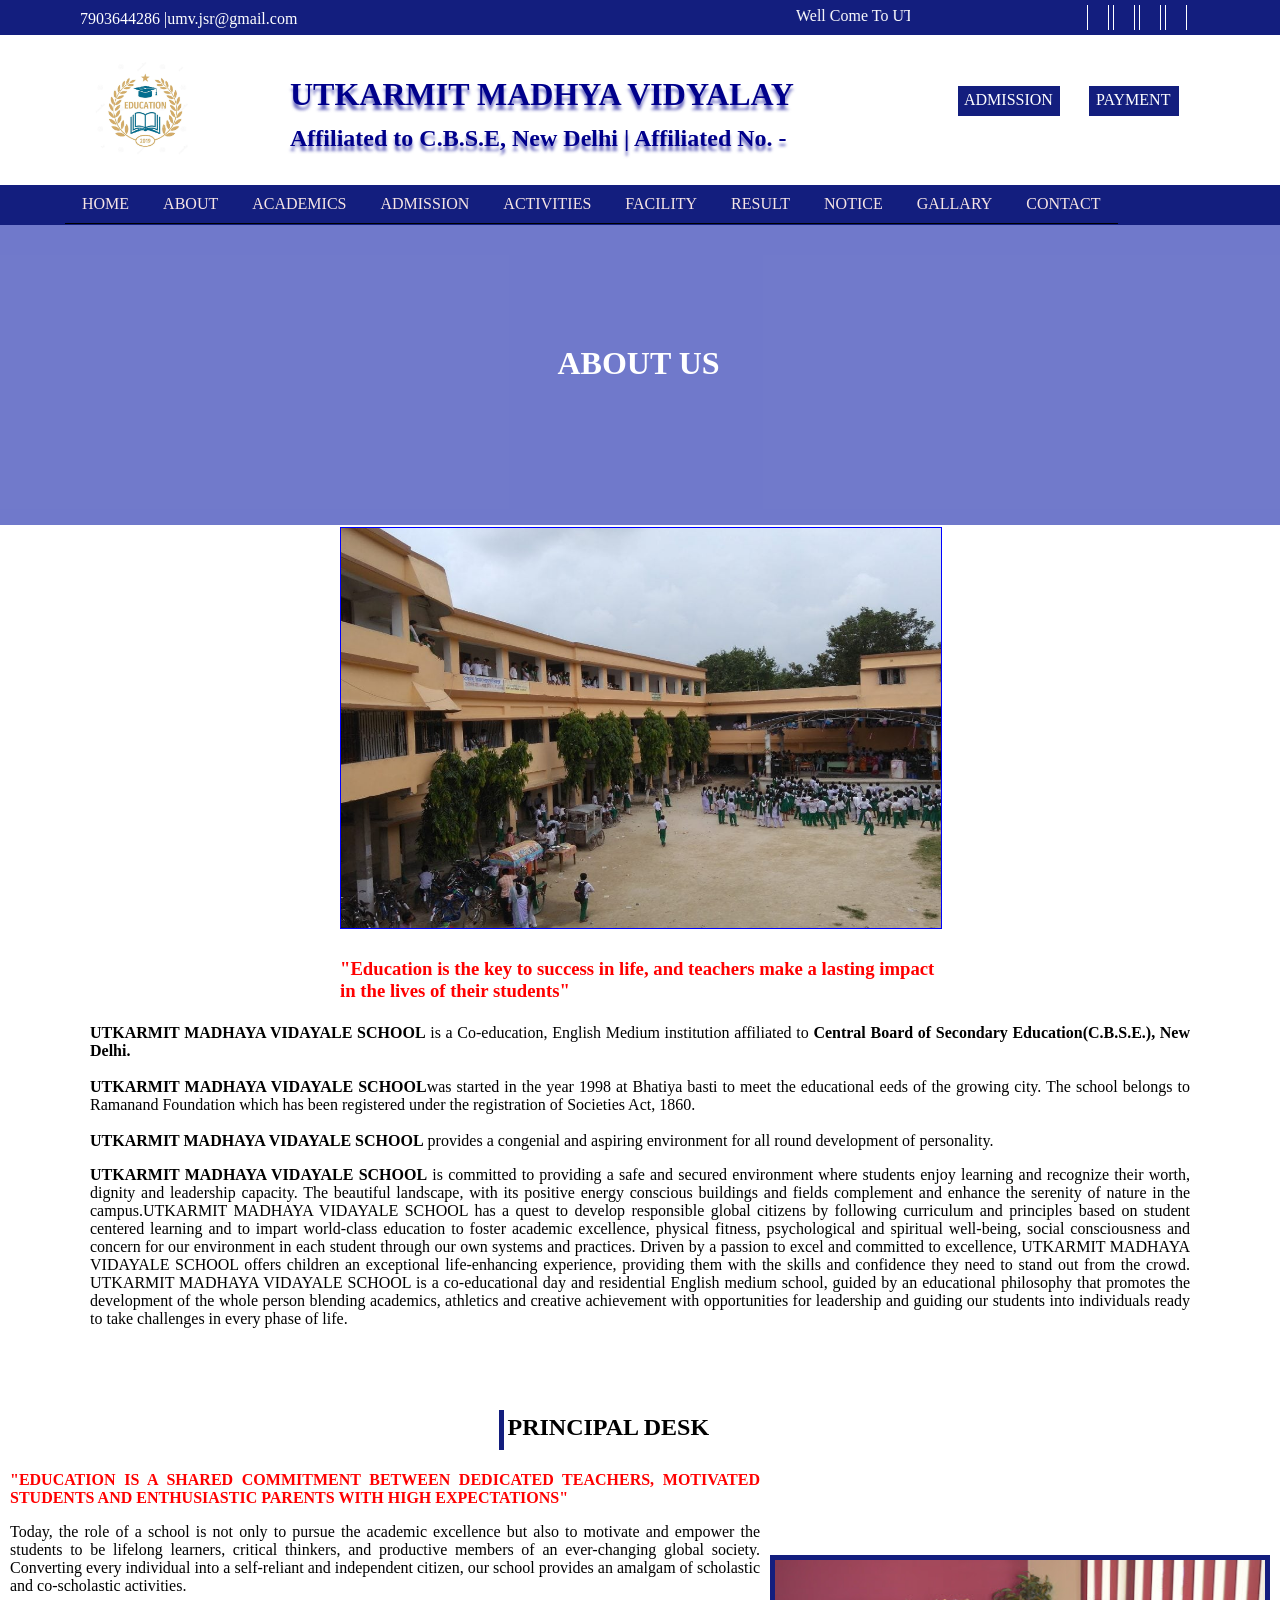
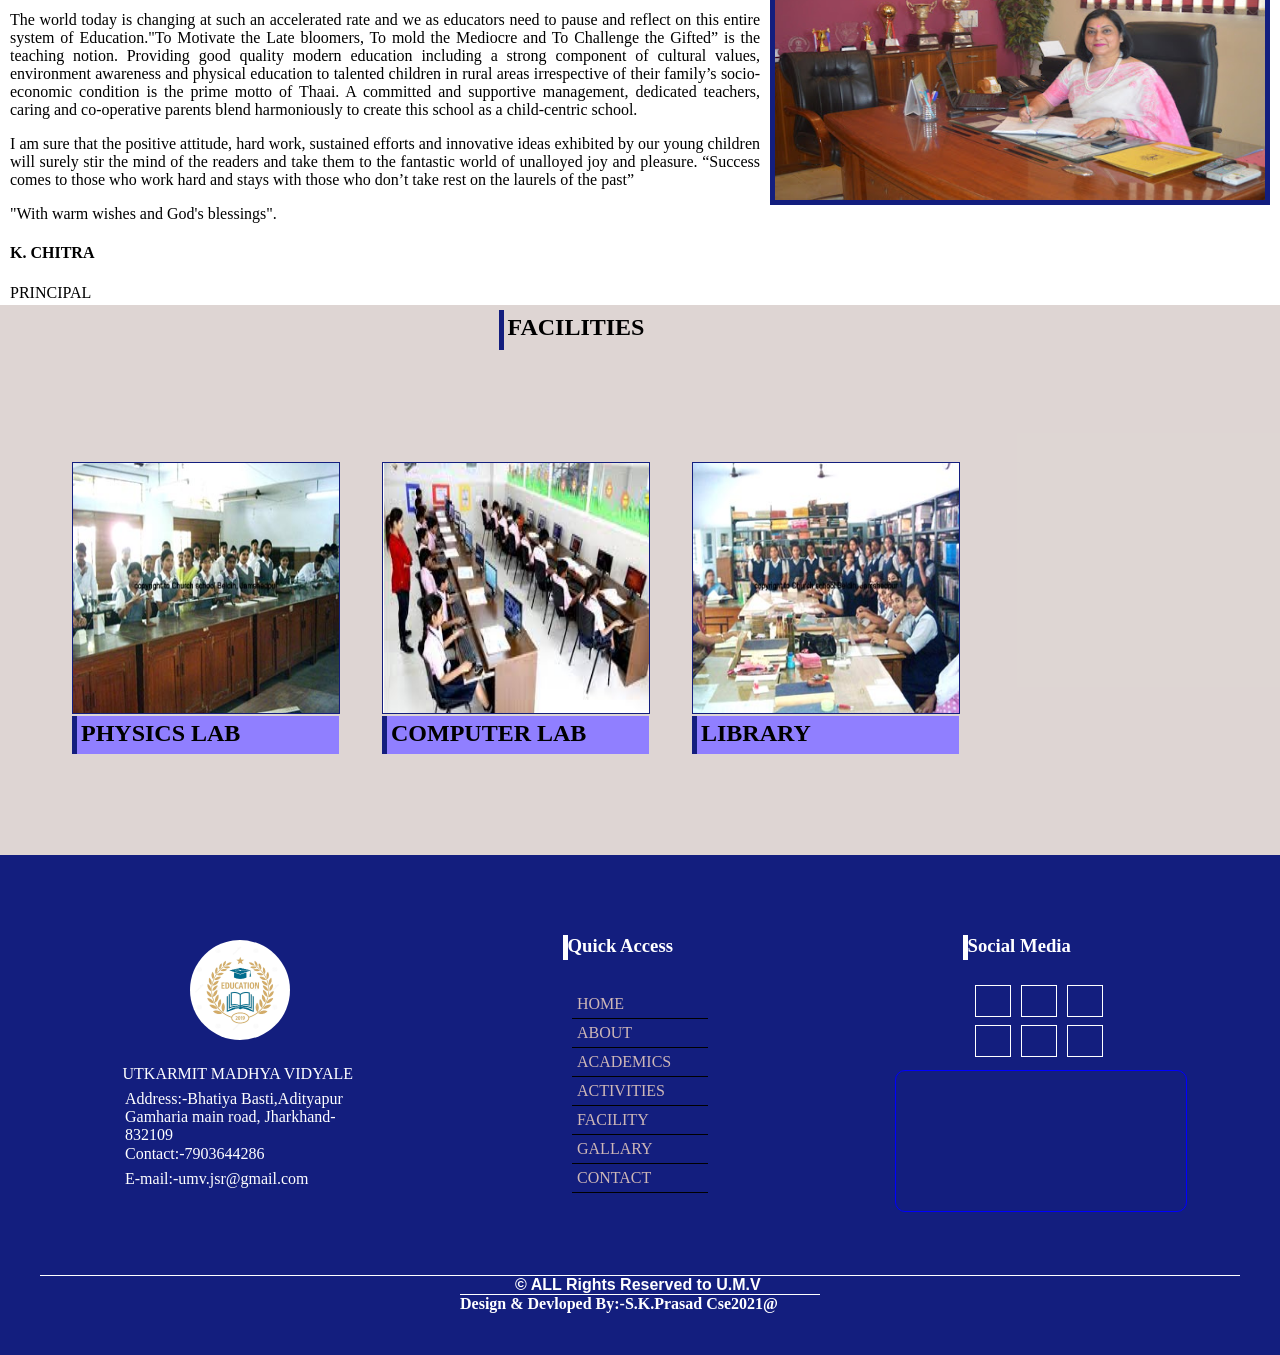
==== about.html @ e0db5dc6 "Add files via upload" ====
﻿<!DOCTYPE html>
<html lang="en">
<head>
    <meta charset="UTF-8">
    <meta http-equiv="X-UA-Compatible" content="IE=edge">
    <meta name="viewport" content="width=device-width, initial-scale=1.0">
    <title>www.myschool.com</title>
    <style type="text/css">
       


    </style>
	 <link rel="stylesheet" type="text/css" href="about.css"/>
	<link rel="stylesheet" type="text/css" href="css/font-awesome.css"/>
</head>
<body>
    <div id="mainarea">
        <div id="toparea">
            <div id="toparea1">
                <a href="tel:7903644286">7903644286 |<a href="#">umv.jsr@gmail.com</a></a>

            </div>
            <div id="toparea2">
                <marquee><font color="white">Well Come To UTKARMIT MADHYA VIDHYALAY</font></marquee>
            </div>
            <div id="toparea3">
                <div class="fi"><a href="#"><i class="fa fa-facebook"></i></a></div>
                <div class="fi"><a href="#"><i class="fa fa-instagram"></i></a></div>
                <div class="fi"><a href="#"><i class="fa fa-whatsapp"></i></a></div>
                <div class="fi"><a href="#"><i class="fa fa-twitter"></i></a></div>
            </div>
           
        
            

        </div>
        <div id="headerarea">
            <div id="logo"><img src="logo.jpg"\></div>
            <div id="title">
                <div id="title1"><font color="darkblue" size="3px"><h1>UTKARMIT MADHYA VIDYALAY</h1></font></div>
                <div id="title2"><font color="darkblue"><h2>Affiliated to C.B.S.E, New Delhi  |  Affiliated No. -</h2></font></div>

            </div>
            <div id="button">
                <div id="b1"><font color="white">ADMISSION</font></div>
                <div id="b2"><font color="white">PAYMENT</font></div>
            </div>

        </div>

    
        <div id="menuarea">

            <ul>
                 <li><a href="index.html"><i class="fa fa-home"></i>HOME</a></li>
                <li><a href="about.html"><i class="fa fa-book"></i>ABOUT</a></li>
                <li><a href="academic.html"><i class="fa fa-file"></i>ACADEMICS</a></li>
                <li><a href="#"><i class="fa fa-user"></i>ADMISSION</a></li>
                <li><a href="activities.html"><i class="fa fa-group"></i>ACTIVITIES</a></li>
                <li><a href="facilities.html"><i class="fa fa-building"></i>FACILITY</a>  </li>
	 <li><a href="#"><i class="fa fa-file-pdf-o"></i>RESULT</a></li>
                
               
                <li><a href="notice.html"><i class="fa fa-bell"></i>NOTICE</a></li>
                <li><a href="gallary.html"><i class="fa fa-camera"></i>GALLARY</a></li>
                <li><a href="#"><i class="fa fa-phone"></i>CONTACT</a></li>
            </ul>

        </div>

        <div id="about">
            <div id="about1"><H1><font color="white">ABOUT US</font></H1></div>

        </div>
        <div id="containt">
            <div id="containt2"><img src="about1.jpg"\></div>
            <div id="containt3">
                <div id="thought"><h3><font color="red">"Education is the key to success in life, and teachers make a lasting impact in the lives of their students"</font></h3></div>
                <div id="paragraph">
                   
                     <p><b>UTKARMIT MADHAYA VIDAYALE SCHOOL</b> is a Co-education, English Medium institution affiliated to <b>Central Board of Secondary Education(C.B.S.E.), New Delhi.</b> </br></br><b>UTKARMIT MADHAYA VIDAYALE SCHOOL</b>was started in the year 1998 at Bhatiya basti to meet the educational eeds of the growing city. The school belongs to Ramanand Foundation which has been registered under the registration of Societies Act, 1860.</br></br><b>UTKARMIT MADHAYA VIDAYALE SCHOOL</b> provides a congenial and aspiring environment for all round development of personality.</p>
                     <p><b>UTKARMIT MADHAYA VIDAYALE SCHOOL</b> is committed to providing a safe and secured environment where students enjoy learning and recognize their worth, dignity and leadership capacity. The beautiful landscape, with its positive energy conscious buildings and fields complement and enhance the serenity of nature in the campus.UTKARMIT MADHAYA VIDAYALE SCHOOL has a quest to develop responsible global citizens by following curriculum and principles based on student centered learning and to impart world-class education to foster academic excellence, physical fitness, psychological and spiritual well-being, social consciousness and concern for our environment in each student through our own systems and practices. Driven by a passion to excel and committed to excellence, UTKARMIT MADHAYA VIDAYALE SCHOOL offers children an exceptional life-enhancing experience, providing them with the skills and confidence they need to stand out from the crowd. UTKARMIT MADHAYA VIDAYALE SCHOOL is a co-educational day and residential English medium school, guided by an educational philosophy that promotes the development of the whole person blending academics, athletics and creative achievement with opportunities for leadership and guiding our students into individuals ready to take challenges in every phase of life.</p>
                </div>
            </div>


        </div>
        <div id="pdesk">
            <div id="pdesk1">
                <font size="5px"><b>PRINCIPAL DESK</b></font>
             </div>
            <div id="pmessage">
                <div id="pmessage1">
                    <div id="pmessage2" >
                            <p><font color="red"><b>"EDUCATION IS A SHARED COMMITMENT BETWEEN DEDICATED TEACHERS, MOTIVATED STUDENTS AND ENTHUSIASTIC PARENTS WITH HIGH EXPECTATIONS"</b></font></p>
                            <p >Today, the role of a school is not only to pursue the academic excellence but also to motivate and empower the students to be lifelong learners, critical thinkers, and productive members of an ever-changing global society. Converting every individual into a self-reliant and independent citizen, our school provides an amalgam of scholastic and co-scholastic activities.</p>
                            <p>The world today is changing at such an accelerated rate and we as educators need to pause and reflect on this entire system of Education."To Motivate the Late bloomers, To mold the Mediocre and To Challenge the Gifted” is the teaching notion. Providing good quality modern education including a strong component of cultural values, environment awareness and physical education to talented children in rural areas irrespective of their family’s socio-economic condition is the prime motto of Thaai. A committed and supportive management, dedicated teachers, caring and co-operative parents blend harmoniously to create this school as a child-centric school.</p>
                            <p>I am sure that the positive attitude, hard work, sustained efforts and innovative ideas exhibited by our young children will surely stir the mind of the readers and take them to the fantastic world of unalloyed joy and pleasure. “Success comes to those who work hard and stays with those who don’t take rest on the laurels of the past”</p>
                            <p>"With warm wishes and God's blessings".</p>
                            <h4>K. CHITRA</h4>
                            <p>PRINCIPAL</p>
                        </div>
                
                      <div id="pmessage3">
                        <img src="unnamed.jpg"\>


                    </div>

                </div>

            </div>
       
     
                
                <div id="facilities">
                    <div id="f1"><font size="5px"><b>FACILITIES</b></font></div>

                </div>
                <div id="f2">
                    <div id="f3">
                        <div class="box">
                            <div class="box2"><img src="physics-lab.jpg"\></div>
                            <div class="box3"><font size="5px"><b>PHYSICS LAB</b></font></div>
                        </div>
                        <div class="box">
                            <div class="box2"><img src="download.jpg"\></div>
                            <div class="box3"><font size="5px"><b>COMPUTER LAB</b></font></div>
                        </div>
                        <div class="box">
                            <div class="box2"><img src="library-2.jpg"\></div>
                            <div class="box3"><font size="5px"><b>LIBRARY</b></font></div>
                        </div>
                        <div class="box">
                            <div class="box2"><img src="playground-7.jpg"\></div>
                            <div class="box3"><font size="5px"><b>PLAYGROUND</b></font></div>
                        </div>
                       

                    </div>

                </div>
               
                    <div id="footer">
                        <div id="footer1">
                            <div class="footer2">
                                <div id="flogo"><img src="logo.jpg"\></div>
                                <div id="fhead"><p><font color="white">UTKARMIT MADHYA VIDYALE</font></p></div>
                                <div id="address"><font color="white">Address:-Bhatiya Basti,Adityapur Gamharia main road, Jharkhand-832109</font></div>
                                <div id="contact"><font color="white">Contact:-</font><a href="tel:7903644286">7903644286</a></div>
                                <div id="email"><font color="white">E-mail:-<a href="mail:umv.jsr@gmail.com">umv.jsr@gmail.com</a></font></div>
                            </div>
                            <div class="footer2">
                                <div id="links1"><h3><font color="white">Quick Access</font></h3></div>
                                <div id="links2">
                                    <ul>
                                        <li><a href="index.html">HOME</a></li>
                                        <li><a href="about.html">ABOUT</a></li>
                                        <li><a href="academic.html">ACADEMICS</a></li>
                                        <li><a href="activities.html">ACTIVITIES</a></li>
                                        <li><a href="facilities.html">FACILITY</a></li>
                                        <li><a href="gallery.html">GALLARY</a></li>
                                        <li><a href="contact.html">CONTACT</a></li>
                                    </ul>
                                </div>
                            </div>
                            <div class="footer2">
                                <div id="s1"><h3><font color="white">Social Media</font></h3></div>
                                <div id="s2"> 
                                <div class="s3">
                                    <div class="s4"><a href="#"><i class="fa fa-facebook"></i></a></div>
                                    <div class="s4"><a href="#"><i class="fa fa-twitter"></i></a></div>
                                    <div class="s4"><a href="#"><i class="fa fa-whatsapp"></i></a></div>
                                </div>
                                <div class="s3">
                                    <div class="s4"><a href="#"><i class="fa fa-instagram"></i></a></div>
                                    <div class="s4"><a href="#"><i class="fa fa-linkedin-square"></i></a></div>
                                    <div class="s4"><a href="#"><i class="fa fa-youtube-play"></i></a></div>
                                </div>
                                </div>
                                <div id="s5">
                                    <iframe src="https://www.google.com/maps/embed?pb=!1m18!1m12!1m3!1d3678.1274676911253!2d86.13981171427804!3d22.7977402304158!2m3!1f0!2f0!3f0!3m2!1i1024!2i768!4f13.1!3m3!1m2!1s0x39f5e4e4e23138e5%3A0x392708214e0cce50!2sSK%20Computer!5e0!3m2!1sen!2sin!4v1638510282159!5m2!1sen!2sin" width="100%" height="100%" style="border:0;" allowfullscreen="" loading="lazy"></iframe>
                                </div>
                            </div>
                        </div>

                        <div id="boderline">
                            <div id="boderline1"><font color="white" face="sans-serif"><b>© ALL Rights Reserved to U.M.V</b></font></div>
                            <div id="boderline2"><font color="white" face="cursive"><b>Design & Devloped By:-S.K.Prasad Cse2021@</b></font></div>
                        </div>
                    </div>
                    

        </div>
       

    </div>
    
</body>
</html>
---- about.css ----
body{
            margin: 0;
        }
            #mainarea{
                width: 100%;
                height: auto;
               
            }
            #toparea{
                width: 100%;
                height: 35px;
                background-color: rgb(19, 30, 126);
            }
            #toparea1{
                width: 250px;
                height:15px;
                /*background-color: crimson;*/
                float: left;
                margin: 10px 80px;
               

            }
            #toparea a:link, #toparea a:visited{
                color:white;
                text-decoration: none;
            }
            #toparea a:hover{
                 text-decoration: underline;
                 color: rgb(240, 199, 63);
            }
            #toparea2{
                width: 500px;
                height:20px;
                /*background-color: crimson;*/
                float: left;
                margin: 7px 0;
               
            }
           
            #toparea3{
                width: 105px;
                height:25px;
              /* background-color: crimson;*/
                float: right;
                margin: 5px 90px;
               
            }
            .fi{
                width:20px;
                height:25px;
               /* background-color: chartreuse;*/
                float: left;
                margin:0 2px;
               font-size: 20px;
               border-left:solid 1px white;
               border-right:solid 1px white;
            }
            .fi img{
                width:100%;
                height:100%;
            }
            #headerarea{
                width: 100%;
                height: 150px;
               /* background-color: coral;*/
            }
            #logo{
                width: 110px;
                height: 110px;
               /* background-color: rgb(67, 211, 59);*/
                float: left;
                margin: 20px 90px;
                border-radius: 50px;
            }
            #logo img{
                width: 110px;
                height: 110px;
                border-radius: 50px;

            }
            #title{
                width: 550px;
                height: 100px;
                float: left;
               /* background-color: gray;*/
                margin: 20px auto;
            }
            #title1{
                width: 550px;
                height: 50px;
                float: left;
               /* background-color: aqua;*/
             
            }
            #title1 h1{
                text-shadow: 0px 5px 3px rgba(35, 35, 162, 0.659);
            }
            #title2{
                width: 550px;
                height: 50px;
                /*background-color: bisque;*/
                float: left;

            }
            #title2 h2{
                text-shadow: 0px 5px 3px rgba(35, 35, 162, 0.659);
            }
            #button{
                width: 250px;
                height: 100px;
                /*background-color: #fec233;*/
                float: right;
                margin: 20px 90px;
            }
            #b1{
                width:90px;
                height:20px;
                background-color:  rgb(19, 30, 126);
                float: left;
                margin: 30px 17px;
                padding: 5PX 6PX;
                border: solid 1px white;
            }
            #b1:hover{
                background-color: blue;
            }
            #b2{
                width:76px;
                height:20px;
                background-color:  rgb(19, 30, 126);
                float: right;
                margin: 30px 10px;
                padding: 5PX 7PX;
                border: solid 1px white;
            }
            #b2:hover{
                background-color: blue;
            }

            #menuarea{
                width: 100%;
                height: 40px;
                background-color:  rgb(19, 30, 126);
            }
            #menuarea ul{
					list-style:none;
					margin: 0 65px;
					padding: 0;
				}
			#menuarea ul li{
					float: left;
					}
			#menuarea ul li a:link, #menuarea ul li a:visited{
					color: rgb(247, 229, 229);
					text-decoration: none;
					background: rgb(19, 30, 126);
					padding: 10px 17px;
					display: block;
					border-bottom: solid 1px #000;
					}
			#menuarea ul li a:hover{
					color: yellow;
					background: rgba(11, 15, 119, 0.926);
				}
			#menuarea ul li ul{
					display: none;
					}
			#menuarea ul li:hover ul{
					display: block;
					position: absolute;
					z-index: 100;
					
					}
			#menuarea ul li:hover ul li{
						float: none;
						}
            #about{
                width:100%;
                height:300px;
                background-color: rgba(52, 65, 181, 0.7);
                float: left;

            }
            #about1{
                width: 165px;
                height: 40px;
               /* background-color: yellow;*/
                margin: 120px auto;
            }
            #containt{
                width: 100%;
                height: 880px;
                /*background-color: burlywood;*/
                float: left;
            }
            #containt2{
                width:600px;
                height:400px;
               /* background-color: chocolate;*/
               
                margin: 2px auto;
            }
            #containt2 img{
                width:600px;
                height:400px;
                border: solid 1px blue;
            }
            #containt3{
                width:100%;
                height:450px;
                /*background-color: coral;*/
                float: left;
                margin: 10px 0;

            }
            #thought{
                width: 600px;
                height: 50px;
                /*background-color: darkgoldenrod;*/
                margin: 2px auto;
            }
            #paragraph{
                width: 1100px;
                height: 340px;
                /*background-color: brown;*/
                margin: 10px auto;
                text-align: justify;
            }
            #pdesk{
                width: 100%;
                height: 50px;
               /* background-color: olivedrab;*/
                float:left;
            }
            #pdesk1{
                width: 270px;
                height: 32px;
               /* background-color: rgb(28, 165, 101);*/
                margin: 5px auto;
                border-left: solid 5px rgb(19, 30, 126);
                padding: 4px;
            
            }
            #pmessage{
                width: 100%;
                height: 450px;
                float:left;
               /* background-color: darkgoldenrod;*/

            }
            #pmessage1{
                width: 1260px;
                height: 450px;
             
              /* background-color: rgb(134, 216, 39);*/
                margin: 0 auto;

            }
            #pmessage2{
                width: 750px;
                height: 450px;
                text-align: justify;
               /* background-color: rgb(216, 39, 187);*/
                float:left;
              
            }

            #pmessage3{
                width: 500px;
                height: 250px;
                float: right;
                background-color: rgb(19, 30, 126);
                margin: 100px 0;

            }
            #pmessage3 img{
                width: 490px;
                height: 240px;
                margin: 5px;
               
            }
			
        
            #facilities{
                width: 100%;
                height: 50px;
                background-color: rgba(218, 208, 205, 0.878);
                float: left;
            }
            #f1{
                width: 270px;
                height: 32px;
               /* background-color: rgba(218, 208, 205, 0.878);*/
                margin: 5px auto;
                border-left: solid 5px rgb(19, 30, 126);
                padding: 4px;
            }
            #f2{
                width: 100%;
                height: 500px;
               background-color:  rgba(218, 208, 205, 0.878);
                float: left;
            }
            #f3{
                width: 1200;
                height: 400px;
               /* background-color: rgba(218, 208, 205, 0.878);*/
                margin: 50px;
            }
            .box{
                width: 270px;
                height:300px;
               /* background-color: brown;*/
                margin: 50px 10px;
                float: left;
                padding: 5px 10px;
            }
            .box2{
                width:266px;
                height:250px;
                margin: 2px;
               /* background-color: aquamarine;*/
                float:left;

            }
            .box2 img{
                width: 266px;
                height:250px;
             
               border: solid 1px rgb(19, 30, 126);
                float: left;
            }
            .box3{
                width:254px;
                height:30px;
                margin: 2px;
                background-color: rgb(144, 127, 255);
                float:left;
                border-left: solid 5px rgb(19, 30, 126);
                padding:4px;

            }
         
           #footer{
               width:100%;
               height: 500px;
               background-color:rgb(19, 30, 126); 
               float: left;
           }
           #footer1{
               width:1200px;
               height:300px;
              /* background-color: brown;*/
              
               margin: 60px auto;
           }
           .footer2{
               width:300px;
               height: 300px;
              /* background-color: cadetblue;*/
               margin:0px 50px;
               float: left;
               
           }
           #s1{
            width:150px;
            height: 25px;
            background-color: rgb(19, 30, 126);
            margin: 20px auto;
            border-left: solid 5px white;

           }
           #s2{
            width:150px;
            height: 80px;
           /* background-color: rgb(19, 30, 126);*/
            margin: 10px auto;
             
           }
           .s3{
            width:140px;
            height: 30px;
           /* background-color: rgb(30, 143, 7);*/
            margin: 5px 5px;
            float: left; 

           }
           .s4{
            width:20px;
            height: 20px;
           /* background-color: rgb(201, 52, 201);*/
           padding: 5px 7px;
            float: left; 
            font-size: 25px;
            margin: 0 5px;
            border: solid 1px white;
            color: white;
           }
           .s4 a:hover{
            color:rgba(206, 151, 34, 0.85);
          
         }
         #s5{
            width:290px;
            height: 140px;
            /*background: greenyellow;*/
            margin: 0 5px;
            border: solid 1px blue;
            border-radius: 10px;

        }
           #flogo{
               width: 100px;
               height: 100px;
              /* background-color: chartreuse;*/
               margin:25px auto;
               border-radius: 50px;
           }
           #flogo img{
               width: 100px;
               height: 100px;
               border-radius: 50px;
           }
           #fhead{
               width:235px;
               height: 20px;
             /*  background-color: cyan;*/
               margin: 0 auto;
           }
           #address{
               width:230px;
               height: 50px;
              /* background-color: rgb(0, 81, 255);*/
               margin: 5px auto;
           }
           #contact{
                width:230px;
               height: 20px;
               /*background-color: rgb(0, 81, 255);*/
               margin: 5px auto;
           }
           #contact a:link, #contact a:visited{
                color:white;
                text-decoration: none;
            }
            #contact a:hover{
                 text-decoration: underline;
                 color: rgb(240, 199, 63);
            }
            #email{
                width:230px;
               height: 20px;
              /* background-color: rgb(0, 81, 255);*/
               margin: 5px auto;
              
           }
           #email a:link, #email a:visited{
                color:white;
                text-decoration: none;
            }
            #email a:hover{
                 text-decoration: underline;
                 color: rgb(240, 199, 63);
            }
            #links1{
                width:150px;
                height: 25px;
                background-color: rgb(19, 30, 126);
                margin: 20px auto;
                border-left: solid 5px white;

            }
            #links2{
                width:150px;
                height: 220px;
                background-color: rgb(19, 30, 126);
                margin: 25px auto;
                

            }
            #links2 ul{
                list-style:none;
                margin: 2px;
                padding: 5px;
            }
            #links2 ul li a:link, #links2 ul li a:visited{
                color: rgb(206, 183, 183);
                text-decoration: none;
                background: rgb(19, 30, 126);
                padding: 5px 5px;
                display: block;
                border-bottom: solid 1px #000;
                }
        #links2 ul li a:hover{
                color: yellow;
                background: rgba(0, 38, 255, 0.74);
            }
      
            #boderline{
                width:1200px;
               height:50px;
              /* background-color: brown;*/
             
               margin: 15px auto;
               border-top: solid 1px white;
            }
            #boderline1{
                width:250px;
               height:15px;
             /* background-color: rgb(91, 208, 52);*/
             
               margin: 0px auto;
          
            }
            #boderline2{
                width:360px;
               height:15px;
             /* background-color: rgb(91, 208, 52);*/
               border-top: solid 1px white;
               margin: 3px auto;
          
            }
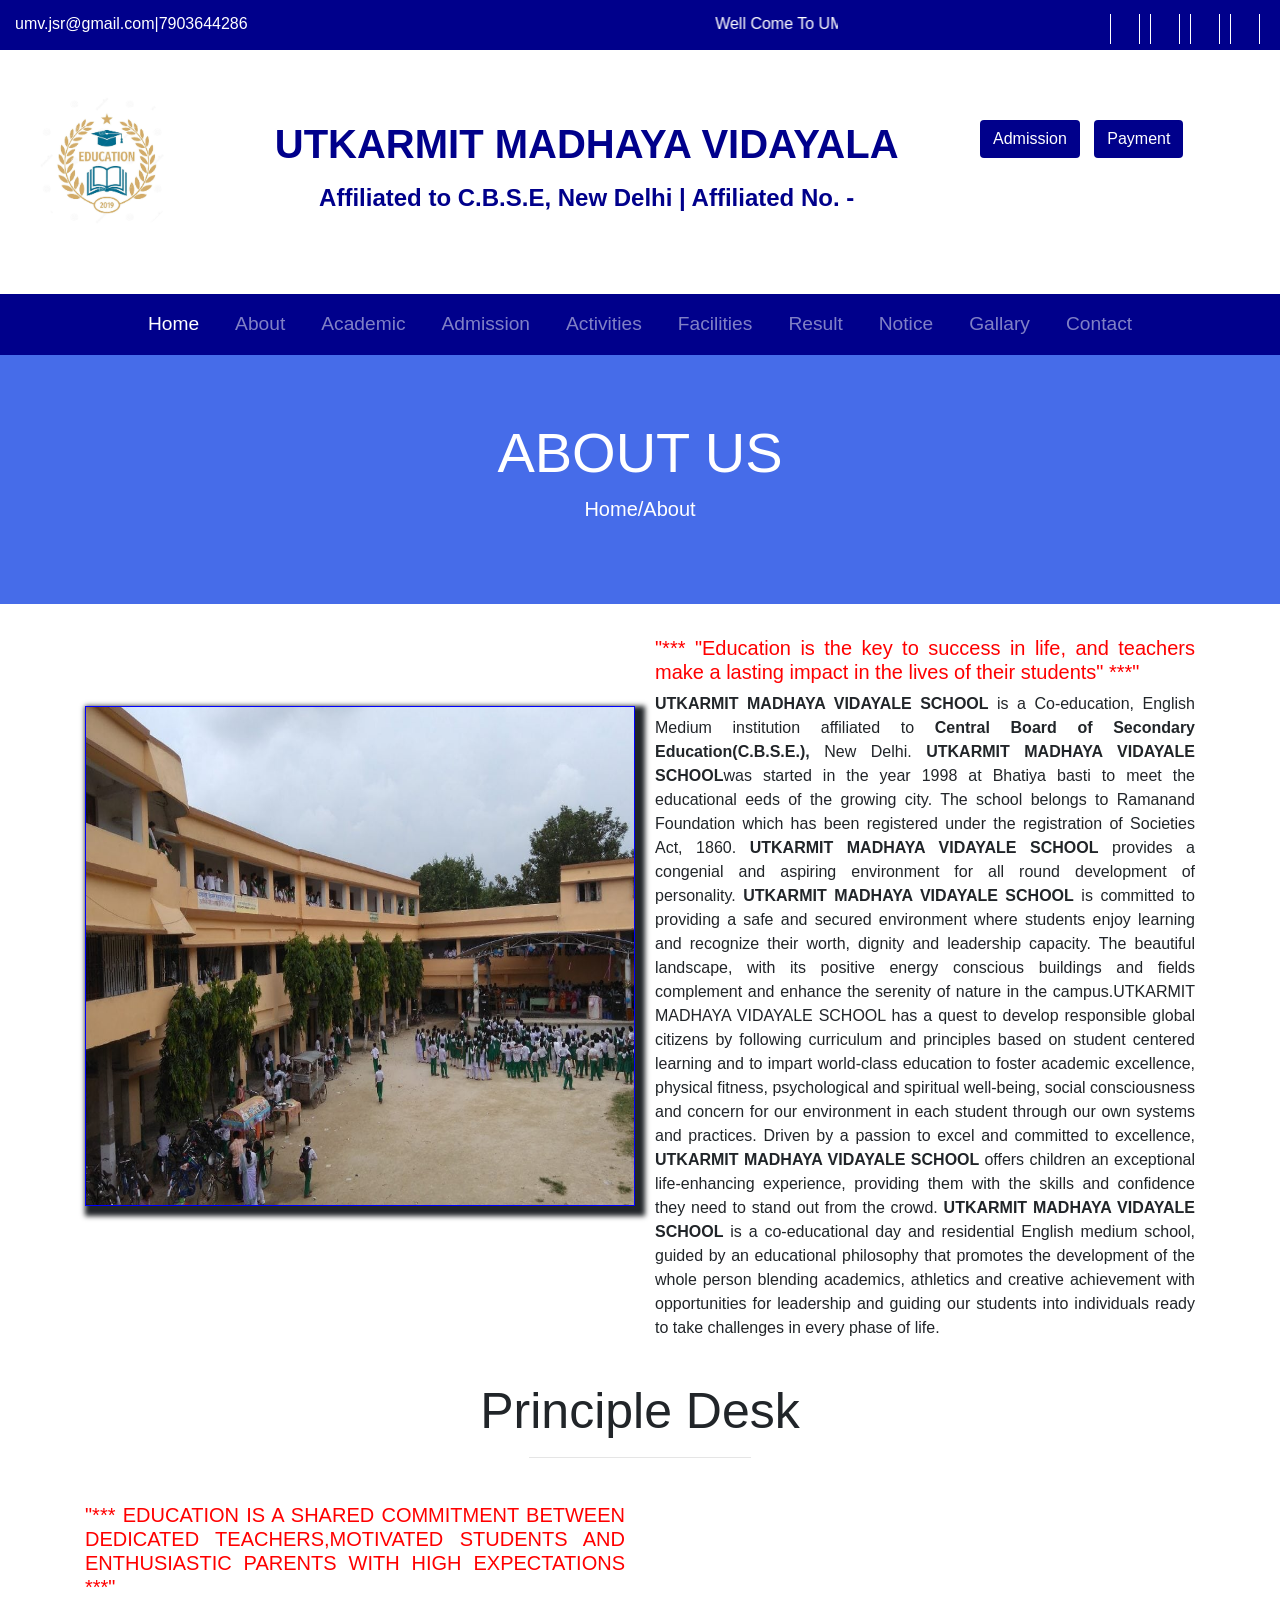
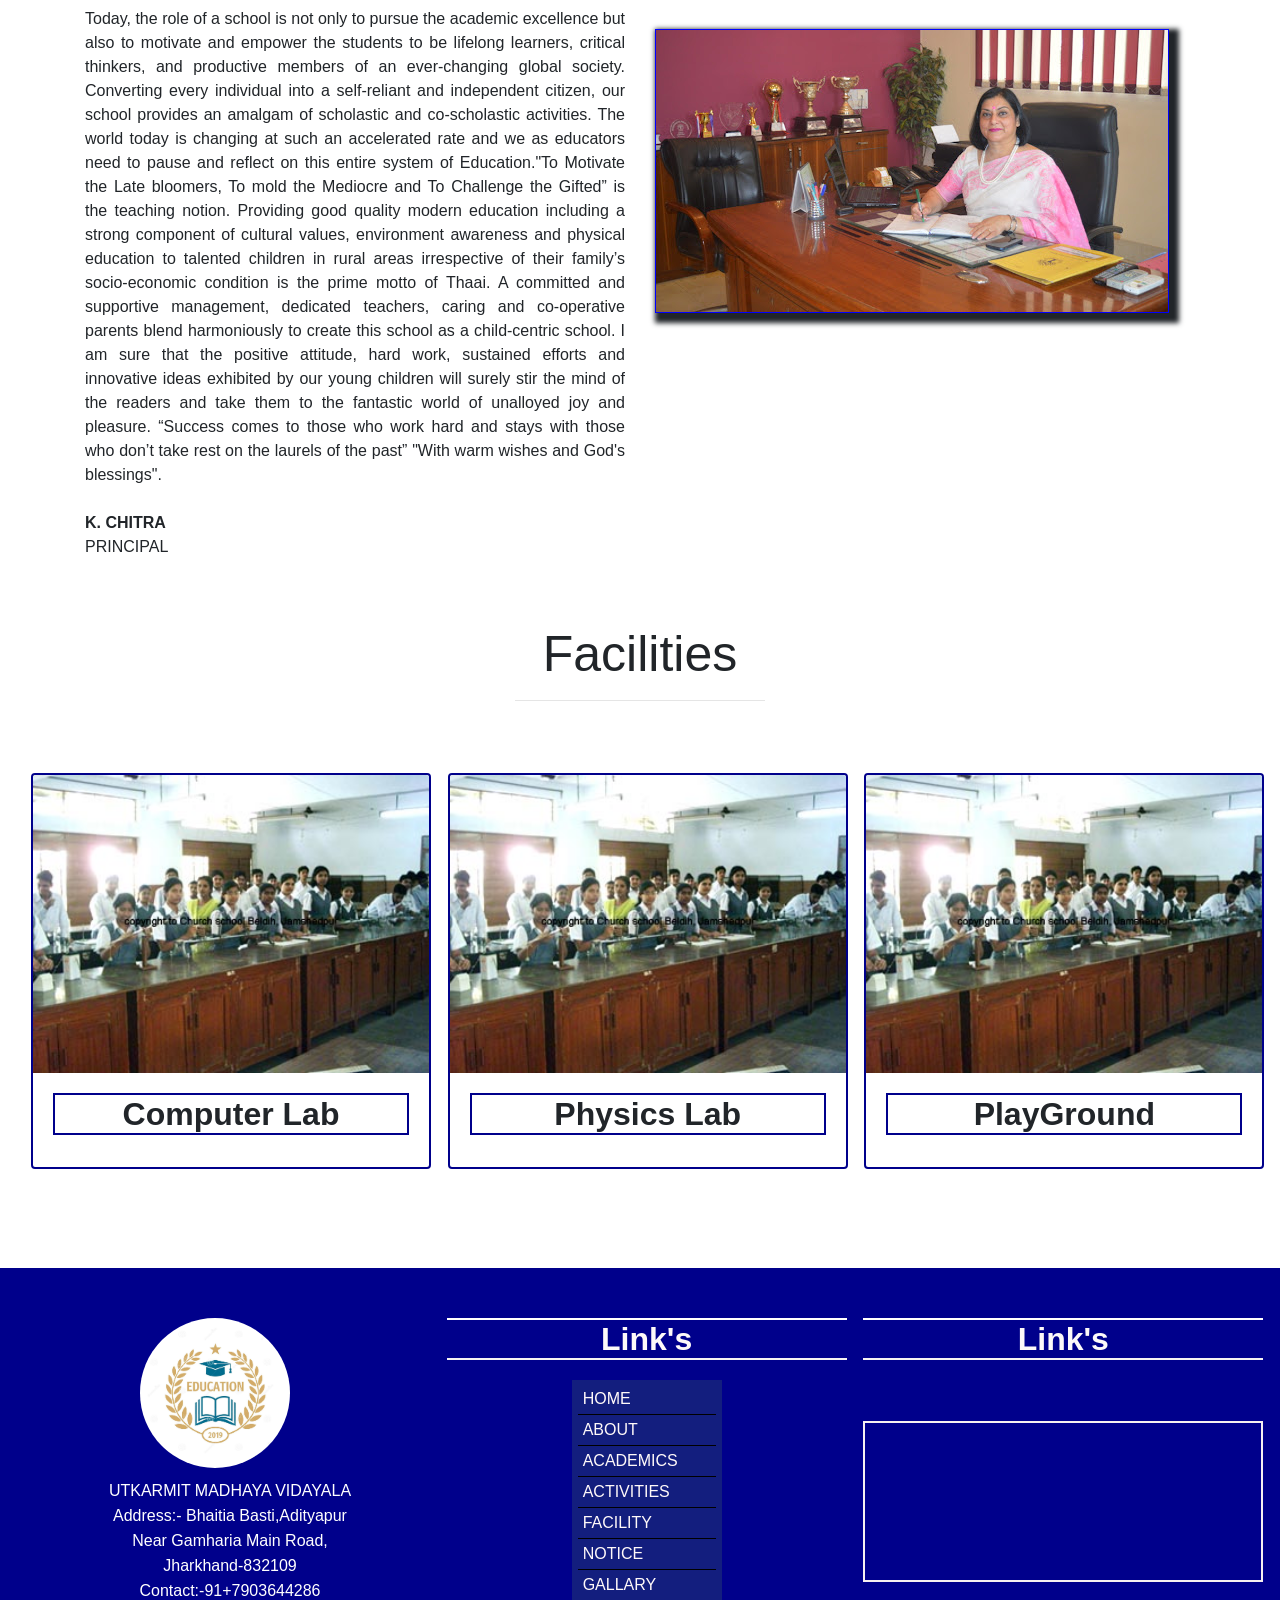
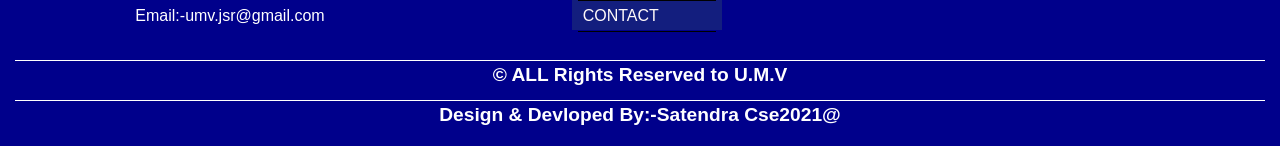
==== commit 32d10b1a: "Add files via upload" ====
--- a/about.html
+++ b/about.html
@@ -1,200 +1,417 @@
-﻿<!DOCTYPE html>
+<!doctype html>
 <html lang="en">
+
 <head>
-    <meta charset="UTF-8">
-    <meta http-equiv="X-UA-Compatible" content="IE=edge">
-    <meta name="viewport" content="width=device-width, initial-scale=1.0">
-    <title>www.myschool.com</title>
-    <style type="text/css">
-       
-
-
-    </style>
-	 <link rel="stylesheet" type="text/css" href="about.css"/>
-	<link rel="stylesheet" type="text/css" href="css/font-awesome.css"/>
+    <!-- Required meta tags -->
+    <meta charset="utf-8">
+    <meta name="viewport" content="width=device-width, initial-scale=1, shrink-to-fit=no">
+
+    <!-- Bootstrap CSS -->
+    <link rel="stylesheet" href="https://cdn.jsdelivr.net/npm/bootstrap@4.6.1/dist/css/bootstrap.min.css"
+        integrity="sha384-zCbKRCUGaJDkqS1kPbPd7TveP5iyJE0EjAuZQTgFLD2ylzuqKfdKlfG/eSrtxUkn" crossorigin="anonymous">
+
+    <title>www.umv.com</title>
+    <link rel="stylesheet" href="about.css" type="text/css">
+    <link rel="stylesheet" type="text/css" href="css/font-awesome.css"/>
+     <link href="https://fonts.googleapis.com/css2?family=Dancing+Script:wght@700&display=swap" rel="stylesheet">
+    <link rel="stylesheet" href="animate.css">
+
 </head>
+
 <body>
-    <div id="mainarea">
-        <div id="toparea">
-            <div id="toparea1">
-                <a href="tel:7903644286">7903644286 |<a href="#">umv.jsr@gmail.com</a></a>
-
-            </div>
-            <div id="toparea2">
-                <marquee><font color="white">Well Come To UTKARMIT MADHYA VIDHYALAY</font></marquee>
-            </div>
-            <div id="toparea3">
-                <div class="fi"><a href="#"><i class="fa fa-facebook"></i></a></div>
-                <div class="fi"><a href="#"><i class="fa fa-instagram"></i></a></div>
-                <div class="fi"><a href="#"><i class="fa fa-whatsapp"></i></a></div>
-                <div class="fi"><a href="#"><i class="fa fa-twitter"></i></a></div>
-            </div>
-           
-        
-            
-
-        </div>
-        <div id="headerarea">
-            <div id="logo"><img src="logo.jpg"\></div>
-            <div id="title">
-                <div id="title1"><font color="darkblue" size="3px"><h1>UTKARMIT MADHYA VIDYALAY</h1></font></div>
-                <div id="title2"><font color="darkblue"><h2>Affiliated to C.B.S.E, New Delhi  |  Affiliated No. -</h2></font></div>
-
-            </div>
-            <div id="button">
-                <div id="b1"><font color="white">ADMISSION</font></div>
-                <div id="b2"><font color="white">PAYMENT</font></div>
-            </div>
-
-        </div>
-
-    
-        <div id="menuarea">
-
-            <ul>
-                 <li><a href="index.html"><i class="fa fa-home"></i>HOME</a></li>
-                <li><a href="about.html"><i class="fa fa-book"></i>ABOUT</a></li>
-                <li><a href="academic.html"><i class="fa fa-file"></i>ACADEMICS</a></li>
-                <li><a href="#"><i class="fa fa-user"></i>ADMISSION</a></li>
-                <li><a href="activities.html"><i class="fa fa-group"></i>ACTIVITIES</a></li>
-                <li><a href="facilities.html"><i class="fa fa-building"></i>FACILITY</a>  </li>
-	 <li><a href="#"><i class="fa fa-file-pdf-o"></i>RESULT</a></li>
-                
-               
-                <li><a href="notice.html"><i class="fa fa-bell"></i>NOTICE</a></li>
-                <li><a href="gallary.html"><i class="fa fa-camera"></i>GALLARY</a></li>
-                <li><a href="#"><i class="fa fa-phone"></i>CONTACT</a></li>
-            </ul>
-
-        </div>
-
-        <div id="about">
-            <div id="about1"><H1><font color="white">ABOUT US</font></H1></div>
-
-        </div>
-        <div id="containt">
-            <div id="containt2"><img src="about1.jpg"\></div>
-            <div id="containt3">
-                <div id="thought"><h3><font color="red">"Education is the key to success in life, and teachers make a lasting impact in the lives of their students"</font></h3></div>
-                <div id="paragraph">
-                   
-                     <p><b>UTKARMIT MADHAYA VIDAYALE SCHOOL</b> is a Co-education, English Medium institution affiliated to <b>Central Board of Secondary Education(C.B.S.E.), New Delhi.</b> </br></br><b>UTKARMIT MADHAYA VIDAYALE SCHOOL</b>was started in the year 1998 at Bhatiya basti to meet the educational eeds of the growing city. The school belongs to Ramanand Foundation which has been registered under the registration of Societies Act, 1860.</br></br><b>UTKARMIT MADHAYA VIDAYALE SCHOOL</b> provides a congenial and aspiring environment for all round development of personality.</p>
-                     <p><b>UTKARMIT MADHAYA VIDAYALE SCHOOL</b> is committed to providing a safe and secured environment where students enjoy learning and recognize their worth, dignity and leadership capacity. The beautiful landscape, with its positive energy conscious buildings and fields complement and enhance the serenity of nature in the campus.UTKARMIT MADHAYA VIDAYALE SCHOOL has a quest to develop responsible global citizens by following curriculum and principles based on student centered learning and to impart world-class education to foster academic excellence, physical fitness, psychological and spiritual well-being, social consciousness and concern for our environment in each student through our own systems and practices. Driven by a passion to excel and committed to excellence, UTKARMIT MADHAYA VIDAYALE SCHOOL offers children an exceptional life-enhancing experience, providing them with the skills and confidence they need to stand out from the crowd. UTKARMIT MADHAYA VIDAYALE SCHOOL is a co-educational day and residential English medium school, guided by an educational philosophy that promotes the development of the whole person blending academics, athletics and creative achievement with opportunities for leadership and guiding our students into individuals ready to take challenges in every phase of life.</p>
-                </div>
-            </div>
-
-
-        </div>
-        <div id="pdesk">
-            <div id="pdesk1">
-                <font size="5px"><b>PRINCIPAL DESK</b></font>
-             </div>
-            <div id="pmessage">
-                <div id="pmessage1">
-                    <div id="pmessage2" >
-                            <p><font color="red"><b>"EDUCATION IS A SHARED COMMITMENT BETWEEN DEDICATED TEACHERS, MOTIVATED STUDENTS AND ENTHUSIASTIC PARENTS WITH HIGH EXPECTATIONS"</b></font></p>
-                            <p >Today, the role of a school is not only to pursue the academic excellence but also to motivate and empower the students to be lifelong learners, critical thinkers, and productive members of an ever-changing global society. Converting every individual into a self-reliant and independent citizen, our school provides an amalgam of scholastic and co-scholastic activities.</p>
-                            <p>The world today is changing at such an accelerated rate and we as educators need to pause and reflect on this entire system of Education."To Motivate the Late bloomers, To mold the Mediocre and To Challenge the Gifted” is the teaching notion. Providing good quality modern education including a strong component of cultural values, environment awareness and physical education to talented children in rural areas irrespective of their family’s socio-economic condition is the prime motto of Thaai. A committed and supportive management, dedicated teachers, caring and co-operative parents blend harmoniously to create this school as a child-centric school.</p>
-                            <p>I am sure that the positive attitude, hard work, sustained efforts and innovative ideas exhibited by our young children will surely stir the mind of the readers and take them to the fantastic world of unalloyed joy and pleasure. “Success comes to those who work hard and stays with those who don’t take rest on the laurels of the past”</p>
-                            <p>"With warm wishes and God's blessings".</p>
-                            <h4>K. CHITRA</h4>
-                            <p>PRINCIPAL</p>
-                        </div>
-                
-                      <div id="pmessage3">
-                        <img src="unnamed.jpg"\>
-
-
-                    </div>
-
-                </div>
-
-            </div>
-       
-     
-                
-                <div id="facilities">
-                    <div id="f1"><font size="5px"><b>FACILITIES</b></font></div>
-
-                </div>
-                <div id="f2">
-                    <div id="f3">
-                        <div class="box">
-                            <div class="box2"><img src="physics-lab.jpg"\></div>
-                            <div class="box3"><font size="5px"><b>PHYSICS LAB</b></font></div>
-                        </div>
-                        <div class="box">
-                            <div class="box2"><img src="download.jpg"\></div>
-                            <div class="box3"><font size="5px"><b>COMPUTER LAB</b></font></div>
-                        </div>
-                        <div class="box">
-                            <div class="box2"><img src="library-2.jpg"\></div>
-                            <div class="box3"><font size="5px"><b>LIBRARY</b></font></div>
-                        </div>
-                        <div class="box">
-                            <div class="box2"><img src="playground-7.jpg"\></div>
-                            <div class="box3"><font size="5px"><b>PLAYGROUND</b></font></div>
-                        </div>
-                       
-
-                    </div>
-
-                </div>
-               
-                    <div id="footer">
-                        <div id="footer1">
-                            <div class="footer2">
-                                <div id="flogo"><img src="logo.jpg"\></div>
-                                <div id="fhead"><p><font color="white">UTKARMIT MADHYA VIDYALE</font></p></div>
-                                <div id="address"><font color="white">Address:-Bhatiya Basti,Adityapur Gamharia main road, Jharkhand-832109</font></div>
-                                <div id="contact"><font color="white">Contact:-</font><a href="tel:7903644286">7903644286</a></div>
-                                <div id="email"><font color="white">E-mail:-<a href="mail:umv.jsr@gmail.com">umv.jsr@gmail.com</a></font></div>
-                            </div>
-                            <div class="footer2">
-                                <div id="links1"><h3><font color="white">Quick Access</font></h3></div>
-                                <div id="links2">
-                                    <ul>
-                                        <li><a href="index.html">HOME</a></li>
-                                        <li><a href="about.html">ABOUT</a></li>
-                                        <li><a href="academic.html">ACADEMICS</a></li>
-                                        <li><a href="activities.html">ACTIVITIES</a></li>
-                                        <li><a href="facilities.html">FACILITY</a></li>
-                                        <li><a href="gallery.html">GALLARY</a></li>
-                                        <li><a href="contact.html">CONTACT</a></li>
-                                    </ul>
-                                </div>
-                            </div>
-                            <div class="footer2">
-                                <div id="s1"><h3><font color="white">Social Media</font></h3></div>
-                                <div id="s2"> 
-                                <div class="s3">
-                                    <div class="s4"><a href="#"><i class="fa fa-facebook"></i></a></div>
-                                    <div class="s4"><a href="#"><i class="fa fa-twitter"></i></a></div>
-                                    <div class="s4"><a href="#"><i class="fa fa-whatsapp"></i></a></div>
-                                </div>
-                                <div class="s3">
-                                    <div class="s4"><a href="#"><i class="fa fa-instagram"></i></a></div>
-                                    <div class="s4"><a href="#"><i class="fa fa-linkedin-square"></i></a></div>
-                                    <div class="s4"><a href="#"><i class="fa fa-youtube-play"></i></a></div>
-                                </div>
-                                </div>
-                                <div id="s5">
-                                    <iframe src="https://www.google.com/maps/embed?pb=!1m18!1m12!1m3!1d3678.1274676911253!2d86.13981171427804!3d22.7977402304158!2m3!1f0!2f0!3f0!3m2!1i1024!2i768!4f13.1!3m3!1m2!1s0x39f5e4e4e23138e5%3A0x392708214e0cce50!2sSK%20Computer!5e0!3m2!1sen!2sin!4v1638510282159!5m2!1sen!2sin" width="100%" height="100%" style="border:0;" allowfullscreen="" loading="lazy"></iframe>
-                                </div>
-                            </div>
-                        </div>
-
-                        <div id="boderline">
-                            <div id="boderline1"><font color="white" face="sans-serif"><b>© ALL Rights Reserved to U.M.V</b></font></div>
-                            <div id="boderline2"><font color="white" face="cursive"><b>Design & Devloped By:-S.K.Prasad Cse2021@</b></font></div>
+    <header>
+        <div class="toparea">
+            <div class="container-fluid ">
+                <div class="row">
+                    <div class="col-md-4 col-12 ">
+                        <div class="ep">
+                            <a href="#">umv.jsr@gmail.com|<a href="tel:7903644286">7903644286</a></a>
                         </div>
                     </div>
-                    
-
-        </div>
-       
-
-    </div>
-    
+                    <div class="col-md-4 col-12 text-white ">
+                        <marquee>Well Come To UMV School</marquee>
+                    </div>
+                    <div class="col-md-4 col-12 ">
+                        <div class="s1 ;">
+                            <div class="col-2"><a href="#"><i class="fa fa-facebook wow rubberBand" data-wow-delay="0.5s" style="visibility: visible; -webkit-animation-delay: 0.2s; -moz-animation-delay: 0.2s; animation-delay: 0.2s"></i></a></div>
+                            <div class="col-2"><a href="#"><i class="fa fa-instagram wow rubberBand" data-wow-delay="0.5s" style="visibility: visible; -webkit-animation-delay: 0.2s; -moz-animation-delay: 0.2s; animation-delay: 0.2s"></i></a></div>
+                            <div class="col-2"><a href="#"><i class="fa fa-whatsapp wow rubberBand" data-wow-delay="0.5s" style="visibility: visible; -webkit-animation-delay: 0.2s; -moz-animation-delay: 0.2s; animation-delay: 0.2s"></i></a></div>
+                            <div class="col-2"><a href="#"><i class="fa fa-twitter wow rubberBand" data-wow-delay="0.5s" style="visibility: visible; -webkit-animation-delay: 0.2s; -moz-animation-delay: 0.2s; animation-delay: 0.2s"></i></a></div>
+                        </div>
+                    </div>
+                </div>
+            </div>
+        </div>
+    </header>
+
+
+
+    <section class="hade">
+        <div class="container-fluid">
+            <div class="row">
+                <div class="col-md-2 col-12">
+                    <div class="logo wow fadeInRight" data-wow-delay="0.5s" style="visibility: visible; -webkit-animation-delay: 0.1s; -moz-animation-delay: 0.1s; animation-delay: 0.1s;">
+                        <img src="img/logo.jpg"\>
+                    </div>
+                </div>
+                <div class="col-md-7 col-12 text-center">
+                    <div class="name wow fadeInRight" data-wow-delay="0.5s" style="visibility: visible; -webkit-animation-delay: 0.1s; -moz-animation-delay: 0.1s; animation-delay: 0.1s;">
+                      <h1>UTKARMIT MADHAYA VIDAYALA<br><sapan class="titleh">Affiliated to C.B.S.E, New Delhi | Affiliated No. -</sapan></h1>
+                </div>
+                </div>
+                <div class="col-md-3 col-12">
+                    <button class="btn wow bounceInDown" data-wow-delay="0.1s" style="visibility: visible; -webkit-animation-delay: 0.1s; -moz-animation-delay: 0.1s; animation-delay: 0.1s;"><a href="admission.html">Admission</a></button>
+                    <button class="btn wow bounceInDown" data-wow-delay="0.5s" style="visibility: visible; -webkit-animation-delay: 0.2s; -moz-animation-delay: 0.2s; animation-delay: 0.2s;"data-toggle="modal" data-target="#myModal">Payment</button>
+                </div>
+                
+            </div>
+            <div class="modal fade" id="myModal">
+              <div class="modal-dialog modal-dialog-centered">
+                <div class="modal-content">
+                
+                  <!-- Modal Header -->
+                  <div class="modal-header">
+                    <h4 class="modal-title">Singup</h4>
+                    <button type="button" class="close" data-dismiss="modal">&times;</button>
+                  </div>
+                  
+                  <!-- Modal body -->
+                  <div class="modal-body">
+                    <form action="/action_page.php">
+                      <div class="form-group text-left">
+                        <label for="email">Username:</label>
+                        <input type="text" class="form-control" placeholder="Enter Username" id="email" autocomplete="off">
+                      </div>
+                      <div class="form-group text-left">
+                        <label for="pwd">Password:</label>
+                        <input type="password" class="form-control" placeholder="Enter password" id="pwd" autocomplete="off">
+                      </div>
+                      <div class="form-group form-check text-left">
+                        <label class="form-check-label">
+                          <input class="form-check-input" type="checkbox"> Remember me
+                        </label>
+                      </div>
+                      <button type="submit" class="btn btn-primary">Submit</button>
+                    </form> 
+                  </div>
+                  
+                  <!-- Modal footer -->
+                  <div class="modal-footer">
+                    <button type="button" class="btn btn-secondary" data-dismiss="modal">Close</button>
+                  </div>
+                  
+                </div>
+              </div>
+            </div>
+        </div>
+    </section>
+
+    <section class="navbar-fluid">
+       <div class="container-fluid ">
+        <nav class="navbar navbar-expand-lg navbar-dark bg-drakblue">
+         
+          <button class="navbar-toggler" type="button" data-toggle="collapse" data-target="#navbarSupportedContent" aria-controls="navbarSupportedContent" aria-expanded="false" aria-label="Toggle navigation">
+            <span class="navbar-toggler-icon"></span>
+          </button>
+        
+          <div class="collapse navbar-collapse" id="navbarSupportedContent">
+            <ul class="navbar-nav mx-auto ">
+              <li class="nav-item active">
+                <a class="nav-link " href="index.html"><i class="fa fa-home"></i>Home <span class="sr-only">(current)</span></a>
+              </li>
+              <li class="nav-item">
+                <a class="nav-link" href="about.html"><i class="fa fa-book"></i>About</a>
+              </li>
+              <li class="nav-item">
+                <a class="nav-link" href="acadamic.html"><i class="fa fa-file"></i>Academic</a>
+              </li>
+              <li class="nav-item">
+                <a class="nav-link" href="admission.html"><i class="fa fa-user"></i>Admission</a>
+              </li>
+              <li class="nav-item">
+                <a class="nav-link" href="activities.html"><i class="fa fa-group"></i>Activities</a>
+              </li>
+              <li class="nav-item">
+                <a class="nav-link" href="facilities.html"><i class="fa fa-building"></i>Facilities</a>
+              </li>
+              <li class="nav-item">
+                <a class="nav-link" href="#"><i class="fa fa-file-pdf-o"></i>Result</a>
+              </li>
+              <li class="nav-item">
+                <a class="nav-link" href="notice.html"><i class="fa fa-bell"></i>Notice</a>
+              </li>
+              <li class="nav-item">
+                <a class="nav-link" href="gallary.html"><i class="fa fa-camera"></i>Gallary</a>
+              </li>
+              <li class="nav-item">
+                <a class="nav-link" href="contact.html"><i class="fa fa-phone"></i>Contact</a>
+              </li>
+             
+             
+              
+            </ul>
+           
+          </div>
+        </nav>
+       </div>
+      
+    </section>
+
+    <div class="jumbotron jumbotron-fluid">
+      <div class="container">
+        <h1 class="display-4 text-center">ABOUT US</h1>
+        <p class="lead text-center"><a href="indexx.html">Home/<a href="about.html">About</a></a></p>
+      </div>
+    </div>
+
+    <section class="principle1">
+      <div class="container">
+          <div class="row">
+            <div class="col-md-6 col-12">
+              <div class="pimage  wow bounceInRight" data-wow-delay="0.1s" style="visibility: visible; -webkit-animation-delay: 0.1s; -moz-animation-delay: 0.1s; animation-delay: 0.1s;">
+                  <img src="img/about1.jpg"\>
+              </div>
+          </div>
+              <div class="col-md-6 col-12 ">
+                  <div class="pmessage  wow bounceInLeft" data-wow-delay="0.1s" style="visibility: visible; -webkit-animation-delay: 0.1s; -moz-animation-delay: 0.1s; animation-delay: 0.1s; ">
+                      <h5>"*** "Education is the key to success in life, and teachers make a lasting impact in the lives of their students" ***"</h5>
+                          <p>
+
+                           <b> UTKARMIT MADHAYA VIDAYALE SCHOOL</b> is a Co-education, English Medium institution affiliated to<b> Central Board of Secondary Education(C.B.S.E.),</b> New Delhi.
+                            
+                          <b> UTKARMIT MADHAYA VIDAYALE SCHOOL</b>was started in the year 1998 at Bhatiya basti to meet the educational eeds of the growing city. The school belongs to Ramanand Foundation which has been registered under the registration of Societies Act, 1860.
+                            
+                           <b> UTKARMIT MADHAYA VIDAYALE SCHOOL</b> provides a congenial and aspiring environment for all round development of personality.
+                            
+                          <b>  UTKARMIT MADHAYA VIDAYALE SCHOOL</b> is committed to providing a safe and secured environment where students enjoy learning and recognize their worth, dignity and leadership capacity. The beautiful landscape, with its positive energy conscious buildings and fields complement and enhance the serenity of nature in the campus.UTKARMIT MADHAYA VIDAYALE SCHOOL has a quest to develop responsible global citizens by following curriculum and principles based on student centered learning and to impart world-class education to foster academic excellence, physical fitness, psychological and spiritual well-being, social consciousness and concern for our environment in each student through our own systems and practices. Driven by a passion to excel and committed to excellence, <b>UTKARMIT MADHAYA VIDAYALE SCHOOL </b>offers children an exceptional life-enhancing experience, providing them with the skills and confidence they need to stand out from the crowd. <b>UTKARMIT MADHAYA VIDAYALE SCHOOL</b> is a co-educational day and residential English medium school, guided by an educational philosophy that promotes the development of the whole person blending academics, athletics and creative achievement with opportunities for leadership and guiding our students into individuals ready to take challenges in every phase of life.</p>
+             
+                            
+                  </div>
+              </div>
+             
+          </div>
+      </div>
+  </section>
+
+  <section class="principle">
+    <div class="container">
+        <div class="row">
+            <div class="col-md-12">
+              <div class="about  wow bounceInDown" data-wow-delay="0.1s" style="visibility: visible; -webkit-animation-delay: 0.1s; -moz-animation-delay: 0.1s; animation-delay: 0.1s;">
+                <h1>Principle Desk</h1>
+                <hr>
+              </div>
+            </div>
+        </div>
+
+    </div>
+</section>
+
+  <section class="principle1">
+    <div class="container">
+        <div class="row">
+            <div class="col-md-6 col-12 py-4">
+                <div class="pmessage1  wow bounceInLeft" data-wow-delay="0.1s" style="visibility: visible; -webkit-animation-delay: 0.1s; -moz-animation-delay: 0.1s; animation-delay: 0.1s; ">
+                    <h5>"*** EDUCATION IS A SHARED COMMITMENT BETWEEN DEDICATED TEACHERS,MOTIVATED STUDENTS AND ENTHUSIASTIC
+                        PARENTS WITH HIGH EXPECTATIONS ***"</h5>
+                        <p>Today, the role of a school is not only to pursue the academic excellence but also to motivate and
+                            empower the students to be lifelong learners, critical thinkers, and productive members of an
+                            ever-changing global society. Converting every individual into a self-reliant and independent citizen, our
+                            school provides an amalgam of scholastic and co-scholastic activities.
+              
+                            The world today is changing at such an accelerated rate and we as educators need to pause and reflect on
+                            this entire system of Education."To Motivate the Late bloomers, To mold the Mediocre and To Challenge the
+                            Gifted” is the teaching notion. Providing good quality modern education including a strong component of
+                            cultural values, environment awareness and physical education to talented children in rural areas
+                            irrespective of their family’s socio-economic condition is the prime motto of Thaai. A committed and
+                            supportive management, dedicated teachers, caring and co-operative parents blend harmoniously to create
+                            this school as a child-centric school.
+              
+                            I am sure that the positive attitude, hard work, sustained efforts and innovative ideas exhibited by our
+                            young children will surely stir the mind of the readers and take them to the fantastic world of unalloyed
+                            joy and pleasure. “Success comes to those who work hard and stays with those who don’t take rest on the
+                            laurels of the past”
+              
+                            "With warm wishes and God's blessings".<br />
+              
+                            </br><b> K. CHITRA</b>
+                            </br>PRINCIPAL</p>
+                </div>
+            </div>
+            <div class="col-md-6 col-12">
+                <div class="pimage1  wow bounceInRight" data-wow-delay="0.1s" style="visibility: visible; -webkit-animation-delay: 0.1s; -moz-animation-delay: 0.1s; animation-delay: 0.1s;">
+                    <img src="img/unnamed.jpg"\>
+                </div>
+            </div>
+        </div>
+    </div>
+</section>
+
+<section class="facility">
+  <div class="container-fluid">
+      <div class="row">
+        <div class="col-md-12">
+          <div class="about  wow bounceInDown" data-wow-delay="0.1s" style="visibility: visible; -webkit-animation-delay: 0.1s; -moz-animation-delay: 0.1s; animation-delay: 0.1s;">
+            <h1>Facilities</h1>
+            <hr>
+          </div>
+        </div>
+      </div>
+  </div>
+</section>
+
+<section class="boxarea">
+  <div class="container-fluid">
+      
+        <div class="row mx-auto wow fadeInRight" data-wow-delay="0.5s" style="visibility: visible; -webkit-animation-delay: 0.1s; -moz-animation-delay: 0.1s; animation-delay: 0.1s;">
+          
+            <div class="col-lg-4 col-md-6 col-12">
+              <div class="card" style="width:400px">
+                <img class="card-img-top" src="img/physics-lab.jpg" alt="Card image">
+                <div class="card-body">
+                  <h4 class="card-title ">Computer Lab</h4>
+                  
+                </div>
+              </div>
+            </div>
+         
+          <div class="col-lg-4 col-md-6 col-12">
+            <div class="card" style="width:400px">
+              <img class="card-img-top" src="img/physics-lab.jpg" alt="Card image">
+              <div class="card-body">
+                <h4 class="card-title">Physics Lab</h4>
+                
+              </div>
+            </div>
+          </div>
+          <div class="col-lg-4 col-md-6 col-12">
+            <div class="card" style="width:400px ">
+              <img class="card-img-top" src="img/physics-lab.jpg" alt="Card image">
+              <div class="card-body">
+                <h4 class="card-title">PlayGround</h4>
+               
+              </div>
+            </div>
+          </div>
+        </div>
+  
+      </div>
+      </div>
+  </div>
+
+</section>
+
+<section class="boxarea1 mt-5 pb-3">
+  <div class="container-fluid">
+      
+        <div class="row mx-auto">
+          
+            <div class="col-lg-4 col-md-6 col-12">
+              <div class="cardfooter" style="width:400px">
+                <div class="logo1  wow fadeInDown" data-wow-delay="0.5s" style="visibility: visible; -webkit-animation-delay: 0.2s; -moz-animation-delay: 0.2s; animation-delay: 0.2s;" data-wow-delay="0.5s" style="visibility: visible; -webkit-animation-delay: 0.2s; -moz-animation-delay: 0.2s; animation-delay: 0.2s;">
+                <img class="card-img-top" src="img/logo.jpg" alt="Card image">
+                <p>UTKARMIT MADHAYA VIDAYALA</p>
+                <p>Address:- Bhaitia Basti,Adityapur</p>
+                <p>Near Gamharia Main Road, </p>
+                <p>Jharkhand-832109</p>
+                <p>Contact:-<a href="tel:7903644286">91+7903644286</a></p>
+                <p>Email:-<a href="#">umv.jsr@gmail.com</a></p>
+
+              </div>
+               
+              </div>
+            </div>
+          
+          <div class="col-lg-4 col-md-6 col-12  wow fadeInDown" data-wow-delay="0.5s" style="visibility: visible; -webkit-animation-delay: 0.2s; -moz-animation-delay: 0.2s; animation-delay: 0.2s;" data-wow-delay="0.5s" style="visibility: visible; -webkit-animation-delay: 0.2s; -moz-animation-delay: 0.2s; animation-delay: 0.2s;">
+            <div class="cardfooter" style="width:400px">
+              <div class="list">
+                <h4>Link's</h4>
+                <div class="list1">
+                <ul>
+                  
+                  <li><a href="index.html"><i class="fa fa-home"></i>HOME</a></li>
+                  <li><a href="about.html"><i class="fa fa-book"></i>ABOUT</a></li>
+                  <li><a href="academic.html"><i class="fa fa-file"></i>ACADEMICS</a></li>
+                  <li><a href="activities.html"><i class="fa fa-group"></i>ACTIVITIES</a></li>
+                  <li><a href="facilities.html"><i class="fa fa-building"></i>FACILITY</a></li>
+                  <li><a href="notice.html"><i class="fa fa-bell"></i>NOTICE</a></li>
+                  <li><a href="gallery.html"><i class="fa fa-camera"></i>GALLARY</a></li>
+                  <li><a href="contact.html"><i class="fa fa-phone"></i>CONTACT</a></li>
+
+                  
+
+              </ul>
+            </div>
+            </div>
+            </div>
+          </div>
+          <div class="col-lg-4 col-md-6 col-12">
+            <div class="cardfooter" style="width:400px ">
+              <div class="list">
+                <h4>Link's</h4>
+                <div class="icon">
+                <a href="#"><i class="fa fa-facebook  wow bounceInDown" data-wow-delay="0.5s" style="visibility: visible; -webkit-animation-delay: 0.2s; -moz-animation-delay: 0.2s; animation-delay: 0.2s;"></i></a>
+                <a href="#"><i class="fa fa-twitter  wow bounceInDown" data-wow-delay="0.5s" style="visibility: visible; -webkit-animation-delay: 0.2s; -moz-animation-delay: 0.2s; animation-delay: 0.2s;"></i></a>
+                <a href="#"><i class="fa fa-whatsapp  wow bounceInDown" data-wow-delay="0.5s" style="visibility: visible; -webkit-animation-delay: 0.2s; -moz-animation-delay: 0.2s; animation-delay: 0.2s;"></i></a>
+                <a href="#"><i class="fa fa-instagram  wow bounceInDown" data-wow-delay="0.5s" style="visibility: visible; -webkit-animation-delay: 0.2s; -moz-animation-delay: 0.2s; animation-delay: 0.2s;"></i></a>
+                <a href="#"><i class="fa fa-linkedin-square  wow bounceInDown" data-wow-delay="0.5s" style="visibility: visible; -webkit-animation-delay: 0.2s; -moz-animation-delay: 0.2s; animation-delay: 0.2s;"></i></a>
+                <a href="#"><i class="fa fa-youtube-play  wow bounceInDown" data-wow-delay="0.5s" style="visibility: visible; -webkit-animation-delay: 0.2s; -moz-animation-delay: 0.2s; animation-delay: 0.2s;"></i></a>
+                <div class="map">
+                <iframe src="https://www.google.com/maps/embed?pb=!1m18!1m12!1m3!1d3678.1274676911253!2d86.13981171427804!3d22.7977402304158!2m3!1f0!2f0!3f0!3m2!1i1024!2i768!4f13.1!3m3!1m2!1s0x39f5e4e4e23138e5%3A0x392708214e0cce50!2sSK%20Computer!5e0!3m2!1sen!2sin!4v1638510282159!5m2!1sen!2sin" width="100%" height="100%" style="border:0;" allowfullscreen="" loading="lazy"></iframe>
+              </div>
+              </div>
+              
+            </div>
+              
+            </div>
+          </div>
+        </div>
+  
+      </div>
+      </div>
+  </div>
+  <div class="container-fluid">
+  <div class="row">
+    <div class="col-md-12 col-12">
+      <div class="title">
+      <b>© ALL Rights Reserved to U.M.V</b>
+    </div>
+    </div>
+
+
+  </div>
+  <div class="row">
+    <div class="col-md-12 col-12">
+      <div class="title">
+      <b>Design & Devloped By:-Satendra Cse2021@</b>
+    </div>
+    </div>
+
+
+  </div>
+</div>
+
+</section>
+<!-- Optional JavaScript; choose one of the two! -->
+
+<!-- Option 1: jQuery and Bootstrap Bundle (includes Popper) -->
+<script src="https://cdn.jsdelivr.net/npm/jquery@3.5.1/dist/jquery.slim.min.js"
+    integrity="sha384-DfXdz2htPH0lsSSs5nCTpuj/zy4C+OGpamoFVy38MVBnE+IbbVYUew+OrCXaRkfj"
+    crossorigin="anonymous"></script>
+<script src="https://cdn.jsdelivr.net/npm/bootstrap@4.6.1/dist/js/bootstrap.bundle.min.js"
+    integrity="sha384-fQybjgWLrvvRgtW6bFlB7jaZrFsaBXjsOMm/tB9LTS58ONXgqbR9W8oWht/amnpF"
+    crossorigin="anonymous"></script>
+
+<!-- Option 2: Separate Popper and Bootstrap JS -->
+<!--
+<script src="https://cdn.jsdelivr.net/npm/jquery@3.5.1/dist/jquery.slim.min.js" integrity="sha384-DfXdz2htPH0lsSSs5nCTpuj/zy4C+OGpamoFVy38MVBnE+IbbVYUew+OrCXaRkfj" crossorigin="anonymous"></script>
+<script src="https://cdn.jsdelivr.net/npm/popper.js@1.16.1/dist/umd/popper.min.js" integrity="sha384-9/reFTGAW83EW2RDu2S0VKaIzap3H66lZH81PoYlFhbGU+6BZp6G7niu735Sk7lN" crossorigin="anonymous"></script>
+<script src="https://cdn.jsdelivr.net/npm/bootstrap@4.6.1/dist/js/bootstrap.min.js" integrity="sha384-VHvPCCyXqtD5DqJeNxl2dtTyhF78xXNXdkwX1CZeRusQfRKp+tA7hAShOK/B/fQ2" crossorigin="anonymous"></script>
+-->
+<script src="wow.min.js"></script>
+<script>
+ new WOW().init();
+</script>
 </body>
+
 </html>
--- a/about.css
+++ b/about.css
@@ -1,522 +1,277 @@
- body{
-            margin: 0;
-        }
-            #mainarea{
-                width: 100%;
-                height: auto;
-               
-            }
-            #toparea{
-                width: 100%;
-                height: 35px;
-                background-color: rgb(19, 30, 126);
-            }
-            #toparea1{
-                width: 250px;
-                height:15px;
-                /*background-color: crimson;*/
-                float: left;
-                margin: 10px 80px;
-               
-
-            }
-            #toparea a:link, #toparea a:visited{
-                color:white;
-                text-decoration: none;
-            }
-            #toparea a:hover{
-                 text-decoration: underline;
-                 color: rgb(240, 199, 63);
-            }
-            #toparea2{
-                width: 500px;
-                height:20px;
-                /*background-color: crimson;*/
-                float: left;
-                margin: 7px 0;
-               
-            }
-           
-            #toparea3{
-                width: 105px;
-                height:25px;
-              /* background-color: crimson;*/
-                float: right;
-                margin: 5px 90px;
-               
-            }
-            .fi{
-                width:20px;
-                height:25px;
-               /* background-color: chartreuse;*/
-                float: left;
-                margin:0 2px;
-               font-size: 20px;
-               border-left:solid 1px white;
-               border-right:solid 1px white;
-            }
-            .fi img{
-                width:100%;
-                height:100%;
-            }
-            #headerarea{
-                width: 100%;
-                height: 150px;
-               /* background-color: coral;*/
-            }
-            #logo{
-                width: 110px;
-                height: 110px;
-               /* background-color: rgb(67, 211, 59);*/
-                float: left;
-                margin: 20px 90px;
-                border-radius: 50px;
-            }
-            #logo img{
-                width: 110px;
-                height: 110px;
-                border-radius: 50px;
-
-            }
-            #title{
-                width: 550px;
-                height: 100px;
-                float: left;
-               /* background-color: gray;*/
-                margin: 20px auto;
-            }
-            #title1{
-                width: 550px;
-                height: 50px;
-                float: left;
-               /* background-color: aqua;*/
-             
-            }
-            #title1 h1{
-                text-shadow: 0px 5px 3px rgba(35, 35, 162, 0.659);
-            }
-            #title2{
-                width: 550px;
-                height: 50px;
-                /*background-color: bisque;*/
-                float: left;
-
-            }
-            #title2 h2{
-                text-shadow: 0px 5px 3px rgba(35, 35, 162, 0.659);
-            }
-            #button{
-                width: 250px;
-                height: 100px;
-                /*background-color: #fec233;*/
-                float: right;
-                margin: 20px 90px;
-            }
-            #b1{
-                width:90px;
-                height:20px;
-                background-color:  rgb(19, 30, 126);
-                float: left;
-                margin: 30px 17px;
-                padding: 5PX 6PX;
-                border: solid 1px white;
-            }
-            #b1:hover{
-                background-color: blue;
-            }
-            #b2{
-                width:76px;
-                height:20px;
-                background-color:  rgb(19, 30, 126);
-                float: right;
-                margin: 30px 10px;
-                padding: 5PX 7PX;
-                border: solid 1px white;
-            }
-            #b2:hover{
-                background-color: blue;
-            }
-
-            #menuarea{
-                width: 100%;
-                height: 40px;
-                background-color:  rgb(19, 30, 126);
-            }
-            #menuarea ul{
-					list-style:none;
-					margin: 0 65px;
-					padding: 0;
-				}
-			#menuarea ul li{
-					float: left;
-					}
-			#menuarea ul li a:link, #menuarea ul li a:visited{
-					color: rgb(247, 229, 229);
-					text-decoration: none;
-					background: rgb(19, 30, 126);
-					padding: 10px 17px;
-					display: block;
-					border-bottom: solid 1px #000;
-					}
-			#menuarea ul li a:hover{
-					color: yellow;
-					background: rgba(11, 15, 119, 0.926);
-				}
-			#menuarea ul li ul{
-					display: none;
-					}
-			#menuarea ul li:hover ul{
-					display: block;
-					position: absolute;
-					z-index: 100;
-					
-					}
-			#menuarea ul li:hover ul li{
-						float: none;
-						}
-            #about{
-                width:100%;
-                height:300px;
-                background-color: rgba(52, 65, 181, 0.7);
-                float: left;
-
-            }
-            #about1{
-                width: 165px;
-                height: 40px;
-               /* background-color: yellow;*/
-                margin: 120px auto;
-            }
-            #containt{
-                width: 100%;
-                height: 880px;
-                /*background-color: burlywood;*/
-                float: left;
-            }
-            #containt2{
-                width:600px;
-                height:400px;
-               /* background-color: chocolate;*/
-               
-                margin: 2px auto;
-            }
-            #containt2 img{
-                width:600px;
-                height:400px;
-                border: solid 1px blue;
-            }
-            #containt3{
-                width:100%;
-                height:450px;
-                /*background-color: coral;*/
-                float: left;
-                margin: 10px 0;
-
-            }
-            #thought{
-                width: 600px;
-                height: 50px;
-                /*background-color: darkgoldenrod;*/
-                margin: 2px auto;
-            }
-            #paragraph{
-                width: 1100px;
-                height: 340px;
-                /*background-color: brown;*/
-                margin: 10px auto;
-                text-align: justify;
-            }
-            #pdesk{
-                width: 100%;
-                height: 50px;
-               /* background-color: olivedrab;*/
-                float:left;
-            }
-            #pdesk1{
-                width: 270px;
-                height: 32px;
-               /* background-color: rgb(28, 165, 101);*/
-                margin: 5px auto;
-                border-left: solid 5px rgb(19, 30, 126);
-                padding: 4px;
-            
-            }
-            #pmessage{
-                width: 100%;
-                height: 450px;
-                float:left;
-               /* background-color: darkgoldenrod;*/
-
-            }
-            #pmessage1{
-                width: 1260px;
-                height: 450px;
-             
-              /* background-color: rgb(134, 216, 39);*/
-                margin: 0 auto;
-
-            }
-            #pmessage2{
-                width: 750px;
-                height: 450px;
-                text-align: justify;
-               /* background-color: rgb(216, 39, 187);*/
-                float:left;
-              
-            }
-
-            #pmessage3{
-                width: 500px;
-                height: 250px;
-                float: right;
-                background-color: rgb(19, 30, 126);
-                margin: 100px 0;
-
-            }
-            #pmessage3 img{
-                width: 490px;
-                height: 240px;
-                margin: 5px;
-               
-            }
-			
-        
-            #facilities{
-                width: 100%;
-                height: 50px;
-                background-color: rgba(218, 208, 205, 0.878);
-                float: left;
-            }
-            #f1{
-                width: 270px;
-                height: 32px;
-               /* background-color: rgba(218, 208, 205, 0.878);*/
-                margin: 5px auto;
-                border-left: solid 5px rgb(19, 30, 126);
-                padding: 4px;
-            }
-            #f2{
-                width: 100%;
-                height: 500px;
-               background-color:  rgba(218, 208, 205, 0.878);
-                float: left;
-            }
-            #f3{
-                width: 1200;
-                height: 400px;
-               /* background-color: rgba(218, 208, 205, 0.878);*/
-                margin: 50px;
-            }
-            .box{
-                width: 270px;
-                height:300px;
-               /* background-color: brown;*/
-                margin: 50px 10px;
-                float: left;
-                padding: 5px 10px;
-            }
-            .box2{
-                width:266px;
-                height:250px;
-                margin: 2px;
-               /* background-color: aquamarine;*/
-                float:left;
-
-            }
-            .box2 img{
-                width: 266px;
-                height:250px;
-             
-               border: solid 1px rgb(19, 30, 126);
-                float: left;
-            }
-            .box3{
-                width:254px;
-                height:30px;
-                margin: 2px;
-                background-color: rgb(144, 127, 255);
-                float:left;
-                border-left: solid 5px rgb(19, 30, 126);
-                padding:4px;
-
-            }
-         
-           #footer{
-               width:100%;
-               height: 500px;
-               background-color:rgb(19, 30, 126); 
-               float: left;
-           }
-           #footer1{
-               width:1200px;
-               height:300px;
-              /* background-color: brown;*/
-              
-               margin: 60px auto;
-           }
-           .footer2{
-               width:300px;
-               height: 300px;
-              /* background-color: cadetblue;*/
-               margin:0px 50px;
-               float: left;
-               
-           }
-           #s1{
-            width:150px;
-            height: 25px;
-            background-color: rgb(19, 30, 126);
-            margin: 20px auto;
-            border-left: solid 5px white;
-
-           }
-           #s2{
-            width:150px;
-            height: 80px;
-           /* background-color: rgb(19, 30, 126);*/
-            margin: 10px auto;
-             
-           }
-           .s3{
-            width:140px;
-            height: 30px;
-           /* background-color: rgb(30, 143, 7);*/
-            margin: 5px 5px;
-            float: left; 
-
-           }
-           .s4{
-            width:20px;
-            height: 20px;
-           /* background-color: rgb(201, 52, 201);*/
-           padding: 5px 7px;
-            float: left; 
-            font-size: 25px;
-            margin: 0 5px;
-            border: solid 1px white;
-            color: white;
-           }
-           .s4 a:hover{
-            color:rgba(206, 151, 34, 0.85);
-          
-         }
-         #s5{
-            width:290px;
-            height: 140px;
-            /*background: greenyellow;*/
-            margin: 0 5px;
-            border: solid 1px blue;
-            border-radius: 10px;
-
-        }
-           #flogo{
-               width: 100px;
-               height: 100px;
-              /* background-color: chartreuse;*/
-               margin:25px auto;
-               border-radius: 50px;
-           }
-           #flogo img{
-               width: 100px;
-               height: 100px;
-               border-radius: 50px;
-           }
-           #fhead{
-               width:235px;
-               height: 20px;
-             /*  background-color: cyan;*/
-               margin: 0 auto;
-           }
-           #address{
-               width:230px;
-               height: 50px;
-              /* background-color: rgb(0, 81, 255);*/
-               margin: 5px auto;
-           }
-           #contact{
-                width:230px;
-               height: 20px;
-               /*background-color: rgb(0, 81, 255);*/
-               margin: 5px auto;
-           }
-           #contact a:link, #contact a:visited{
-                color:white;
-                text-decoration: none;
-            }
-            #contact a:hover{
-                 text-decoration: underline;
-                 color: rgb(240, 199, 63);
-            }
-            #email{
-                width:230px;
-               height: 20px;
-              /* background-color: rgb(0, 81, 255);*/
-               margin: 5px auto;
-              
-           }
-           #email a:link, #email a:visited{
-                color:white;
-                text-decoration: none;
-            }
-            #email a:hover{
-                 text-decoration: underline;
-                 color: rgb(240, 199, 63);
-            }
-            #links1{
-                width:150px;
-                height: 25px;
-                background-color: rgb(19, 30, 126);
-                margin: 20px auto;
-                border-left: solid 5px white;
-
-            }
-            #links2{
-                width:150px;
-                height: 220px;
-                background-color: rgb(19, 30, 126);
-                margin: 25px auto;
-                
-
-            }
-            #links2 ul{
-                list-style:none;
-                margin: 2px;
-                padding: 5px;
-            }
-            #links2 ul li a:link, #links2 ul li a:visited{
-                color: rgb(206, 183, 183);
-                text-decoration: none;
-                background: rgb(19, 30, 126);
-                padding: 5px 5px;
-                display: block;
-                border-bottom: solid 1px #000;
-                }
-        #links2 ul li a:hover{
-                color: yellow;
-                background: rgba(0, 38, 255, 0.74);
-            }
-      
-            #boderline{
-                width:1200px;
-               height:50px;
-              /* background-color: brown;*/
-             
-               margin: 15px auto;
-               border-top: solid 1px white;
-            }
-            #boderline1{
-                width:250px;
-               height:15px;
-             /* background-color: rgb(91, 208, 52);*/
-             
-               margin: 0px auto;
-          
-            }
-            #boderline2{
-                width:360px;
-               height:15px;
-             /* background-color: rgb(91, 208, 52);*/
-               border-top: solid 1px white;
-               margin: 3px auto;
-          
-            }+.toparea{
+    background-color:darkblue;
+    height: 50px;
+    padding: 12px 0;
+}
+.p1{
+    padding: 10px 0;
+}
+.ep{
+    font-family: 'Oswald', sans-serif;
+}
+.ep a{
+    color:white;
+}
+.ep a:hover{
+    color:rgb(223, 151, 19);
+    text-decoration: none;
+}
+.s1{
+    text-align: center;
+    color: white;
+   
+     
+ }
+ .col-2{
+    width:30px;
+    height:30px;
+   /*background-color: chartreuse;*/
+    float: right;
+    margin:2px 5px;
+   font-size: 22px;
+   border-left:solid 1px white ;
+   border-right:solid 1px white; 
+   padding: 0px 2px;
+
+ 
+  }
+.col-2 a:hover{
+        color:rgb(255, 208, 0);
+}
+.hade{
+    padding:20px 0;
+    
+    height:auto;
+}
+.titleh{
+    font-size: 1.5rem;
+}
+.logo{
+    margin:18px;
+}
+.logo img{
+    width:100%;
+    height:150px;
+    border-radius: 100%;
+   
+}
+.name h1{
+    padding: 50px 0;
+    font-family: 'Segoe UI', Tahoma, Geneva, Verdana, sans-serif;
+    font-size: 40px;
+    font-weight: bolder;
+    color:darkblue;
+}
+
+.btn{
+    color: white;
+    margin: 50px 5px;
+    background-color: darkblue;
+}
+.btn a{
+    color: white;
+
+}
+.btn a:hover{
+    text-decoration: none;
+    
+}
+.btn:hover{
+    background-color: blue;
+    color:white;
+}
+
+.navbar-fluid{
+    color:white;
+    background-color: darkblue;
+  
+  
+}
+.nav-link{
+    color: white;
+    margin:0 10px;
+    font-size: 1.2rem;
+   
+
+}
+.nav-link:hover{
+    color:darkgoldenrod
+}
+
+.jumbotron{
+    color:#fff;
+    background-color: rgb(70, 108, 233);
+    font-family: 'Ubuntu', sans-serif;
+}
+.lead a{
+    color:#fff;
+    text-decoration: none;
+}
+.lead a:hover{
+    color:rgba(236, 181, 43, 0.938);
+    text-decoration: underline;
+}
+.pmessage h5{
+    color:red;
+    text-align: justify;
+    font-family: 'Ubuntu', sans-serif;
+}
+.pmessage p{
+    text-align: justify;
+    font-family: 'Ubuntu', sans-serif;
+}
+.pimage{
+  margin:70px 0px;
+
+}
+.pimage img{
+  border: solid 1px blue;
+  box-shadow: 5px 5px 5px 5px;
+  width: 550px;
+  height: 500px;
+
+}
+.about h1{
+    font-family: 'Archivo Narrow', sans-serif;
+     text-align: center;
+     padding-top: 5px;
+     margin-top: 20px;
+     font-size: 50px;
+ }
+ .about hr{
+  width: 60;
+  margin-left: 40%;
+  margin-right: 40%;
+  padding-bottom: 5px;
+   
+ 
+}
+.pmessage1 h5{
+    color:red;
+    text-align: justify;
+    font-family: 'Ubuntu', sans-serif;
+}
+.pmessage1 p{
+    text-align: justify;
+    font-family: 'Ubuntu', sans-serif;
+}
+.pimage1{
+  margin:150px 0;
+
+}
+.pimage1 img{
+  border: solid 1px blue;
+  box-shadow: 5px 5px 5px 5px;
+
+}
+.card{
+    border: solid 2px darkblue;
+    margin: 1px;
+ 
+ }
+ 
+ .card-title {
+     text-align: center;
+     font-size: 2rem ;
+     font-weight:600;
+     border:solid 2px darkblue;
+ 
+ }
+ .boxarea{
+    padding:50px 0;
+   /* background-color: blue;*/
+
+}
+.box{
+    margin:10px;
+    overflow: hidden;
+}
+.box img{
+    width:100%;
+    height:auto;
+    transition: all 4s;
+}
+.boxarea1{
+    padding:50px 0;
+    background-color: darkblue;
+
+}
+.logo1 p{
+    text-align: center;
+    line-height: 5px;
+    margin-top: 20px;
+    color:white;
+    font-family: 'Oswald', sans-serif;
+    
+}
+.logo1 a{
+    text-decoration: none;
+    color:#fff;
+    font-family: 'Oswald', sans-serif;
+}
+.logo1 a:hover{
+    color: darkorange;;
+}
+.logo1 img{
+    width: 150px;
+    height:150px;
+    border-radius: 80px;
+   margin: 0 110px;
+    
+}
+.list h4{
+    
+    text-align: center;
+    border-bottom: solid 2px rgb(245, 242, 242);
+    border-top: solid 2px rgb(255, 254, 254);
+    color: rgb(253, 249, 249);
+    font-size: 2rem;
+    font-weight: 600;
+}
+.list1{
+    width:150px;
+    height: 250px;
+   background-color: rgb(19, 30, 126);
+    margin: 20px auto;
+   
+  }
+  .list1 ul{
+    list-style:none;
+    margin: 2px;
+    padding: 4px;
+  }
+  .list1 ul li a:link, .list1 ul li a:visited{
+    color: rgb(255, 249, 249);
+    text-decoration: none;
+    /*background: rgb(19, 30, 126);*/
+    padding: 3px 5px;
+    display: block;
+    border-bottom: solid 1px #000;
+    }
+    .list1 ul li a:hover{
+    color: rgba(216, 216, 17, 0.768);
+    background: rgba(0, 38, 255, 0.74);
+  }
+  .icon a{
+      text-align: center;
+  }
+  .cardfooter{
+      background-color: darkblue;
+  }
+  .icon a i{
+    margin: 5px 50px;
+    font-size: 2rem;
+    
+  }
+  .map{
+      margin-top: 5px;
+      border: solid 2px rgb(246, 240, 240);
+  }
+  .title{
+      text-align: center;
+      color: #fff;
+      margin-top: 10px;
+      font-size: 1.2rem;
+      border-top: solid 1px white;
+    
+  }
